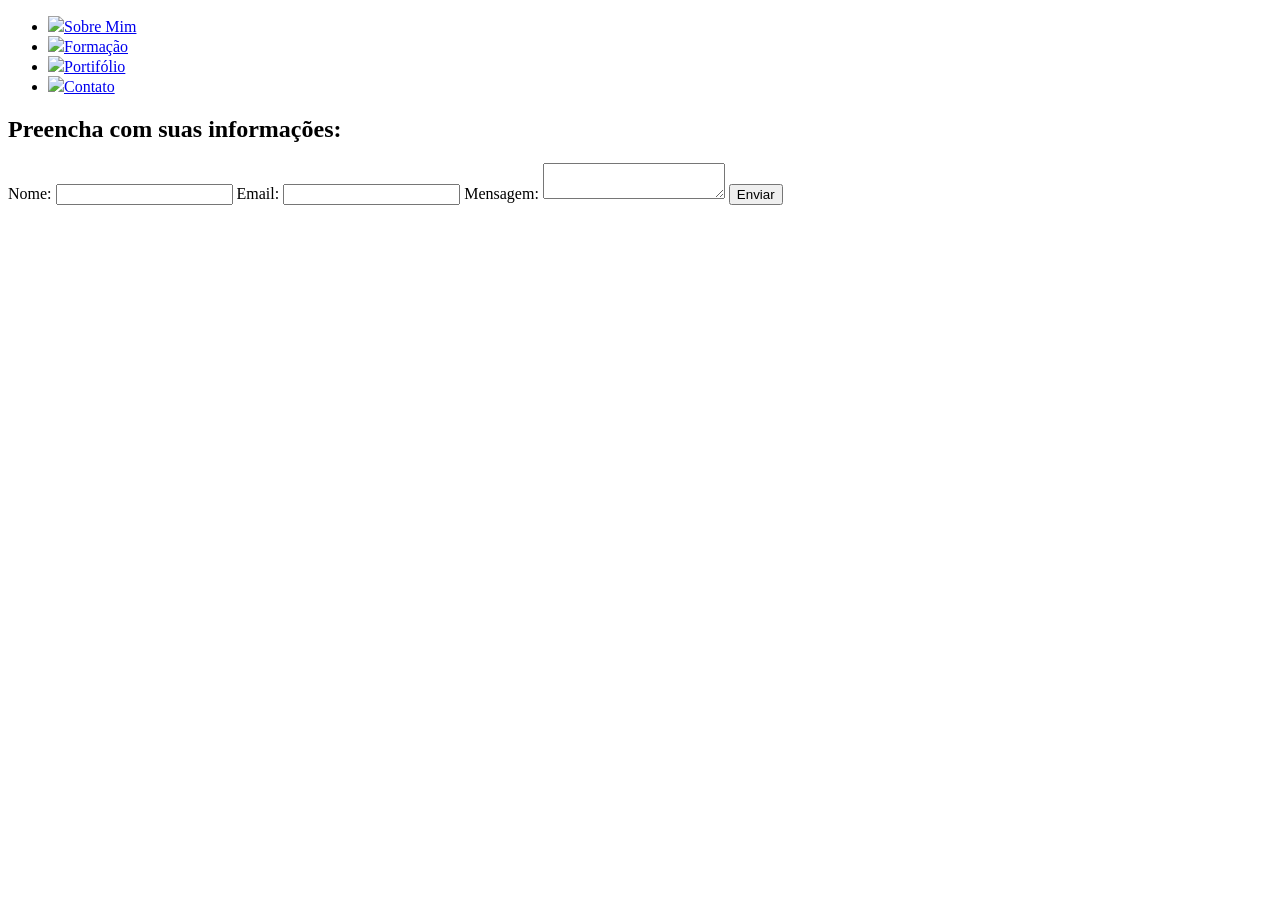
==== Contato.html @ 3083dc70 "Add files via upload" ====
<!DOCTYPE html>
<html lang="en">
<head>
    <meta charset="UTF-8">
    <meta name="viewport" content="width=device-width, initial-scale=1.0">
    <title>contato</title>
    <link rel="stylesheet" href="css/style.css" />
</head>
<body>
    <div class="menu">
        <ul>
            <li><a href="Sobremim.html" class="menu-sobr"><img class="menu-icone" src="imagens/imagem_sobre.png">Sobre Mim</a></li>
            <li><a href="Formacao.html" class="menu-form"><img class="menu-icone" src="imagens/imagem_formacao.png">Formação</a></li>
            <li><a href="Portifolio.html" class="menu-port"><img class="menu-icone" src="imagens/imagem_portifolio.png">Portifólio</a></li>
            <li><a href="Contato.html" class="menu-cont"><img class="menu-icone" src="imagens/imagem_contato.png">Contato</a></li>
        </ul>
    </div>
    <div>
        <h2>Preencha com suas informações:</h2>
        <form id="formulario">
            <label>
                Nome:
                <input type="text" id="nome" />
            </label>
            <label>
                Email:
                <input type="email" id="email" />
            </label>
            <label>
                Mensagem:
                <textarea id="mensagemTexto"></textarea>
            </label>
            <button type="submit">Enviar</button>
        </form>
    </div>
    <script src="js/script.js"></script>
</body>
</html>
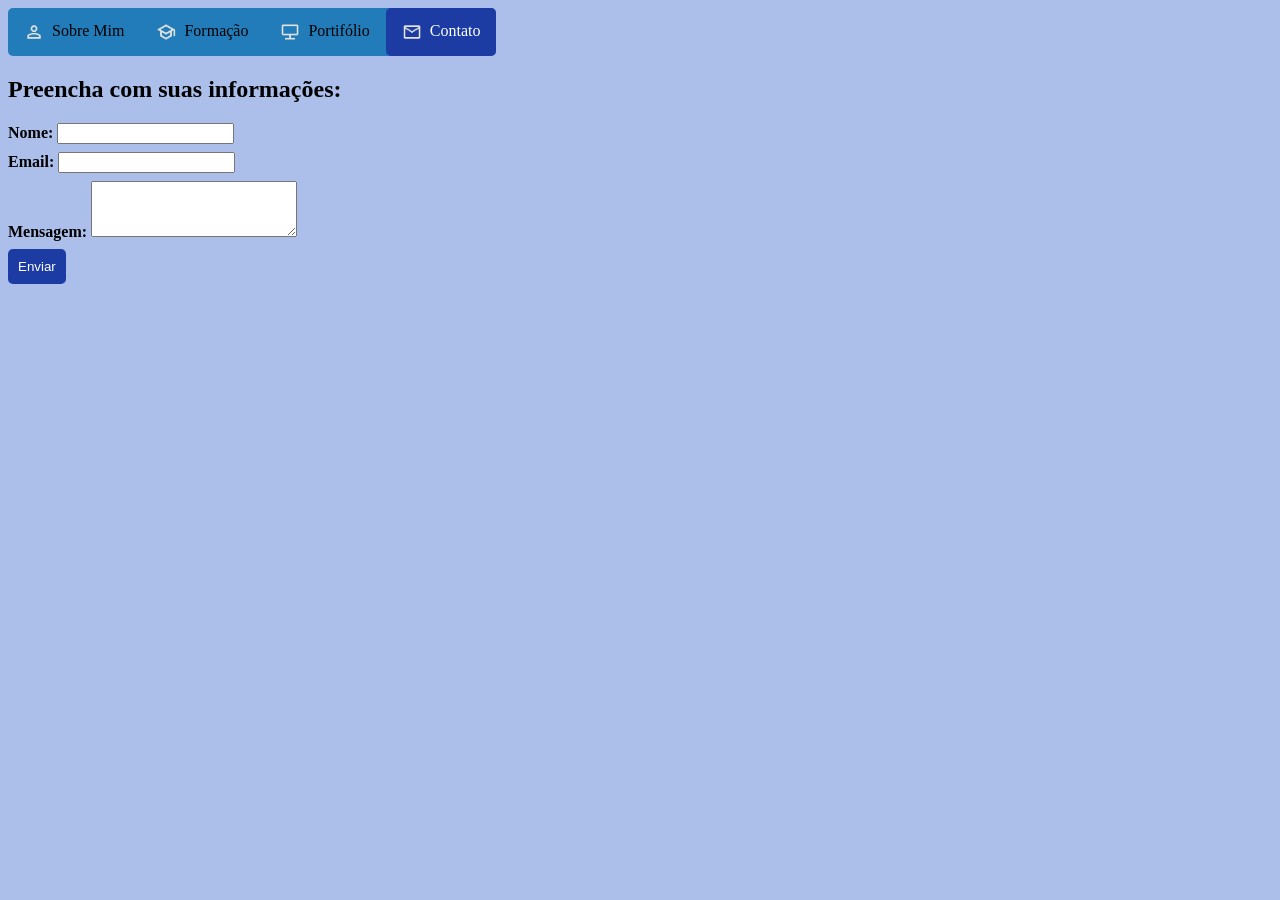
==== commit a06d6af5: "Update Contato.html" ====
--- a/Contato.html
+++ b/Contato.html
@@ -9,7 +9,7 @@
 <body>
     <div class="menu">
         <ul>
-            <li><a href="Sobremim.html" class="menu-sobr"><img class="menu-icone" src="imagens/imagem_sobre.png">Sobre Mim</a></li>
+            <li><a href="index.html" class="menu-sobr"><img class="menu-icone" src="imagens/imagem_sobre.png">Sobre Mim</a></li>
             <li><a href="Formacao.html" class="menu-form"><img class="menu-icone" src="imagens/imagem_formacao.png">Formação</a></li>
             <li><a href="Portifolio.html" class="menu-port"><img class="menu-icone" src="imagens/imagem_portifolio.png">Portifólio</a></li>
             <li><a href="Contato.html" class="menu-cont"><img class="menu-icone" src="imagens/imagem_contato.png">Contato</a></li>
@@ -35,4 +35,4 @@
     </div>
     <script src="js/script.js"></script>
 </body>
-</html>+</html>
--- a/css/style.css
+++ b/css/style.css
@@ -0,0 +1,75 @@
+body {
+    background-color: #abbfea;
+}
+
+ .menu ul {
+    list-style-type: none;
+    margin: 0;
+    padding: 0;
+    width:fit-content;
+    display:flex;
+    align-items: center;  
+    background-color: #217cb9;
+    border-radius: 5px;
+}
+
+
+.menu li {
+    float: left;
+    align-items: center;
+}
+
+.menu li a {
+    color: black;
+    display:flex;
+    text-align: center;
+    padding: 14px 16px;
+    text-decoration: none;
+}
+
+.menu li a:hover {
+    background-color: #1c3ca3;
+    color: white;
+    border-radius: 5px;
+}
+
+.menu-icone {
+    width: 20px;  
+    height: 20px;
+    margin-right: 8px;    
+}
+
+.menu a.paginaAtual {
+    background-color: #1c3ca3;
+    color: white;
+    border-radius: 5px;
+}
+.topico{
+    width: 500px;
+}
+.topico h2{
+    font-family: Georgia, 'Times New Roman', Times, serif;
+}
+.topico p{
+    text-align: justify;
+}
+
+#formulario label {
+  display: block;
+  margin-bottom: 8px;
+  font-weight: bold;
+}
+
+#formulario button {
+  padding: 10px 10px;
+  background-color: #1c3ca3;
+  color: white;
+  border: none;
+  border-radius: 5px;
+  cursor: pointer;
+}
+
+#mensagemTexto{
+    width: 200px;
+    height: 50px;
+}
